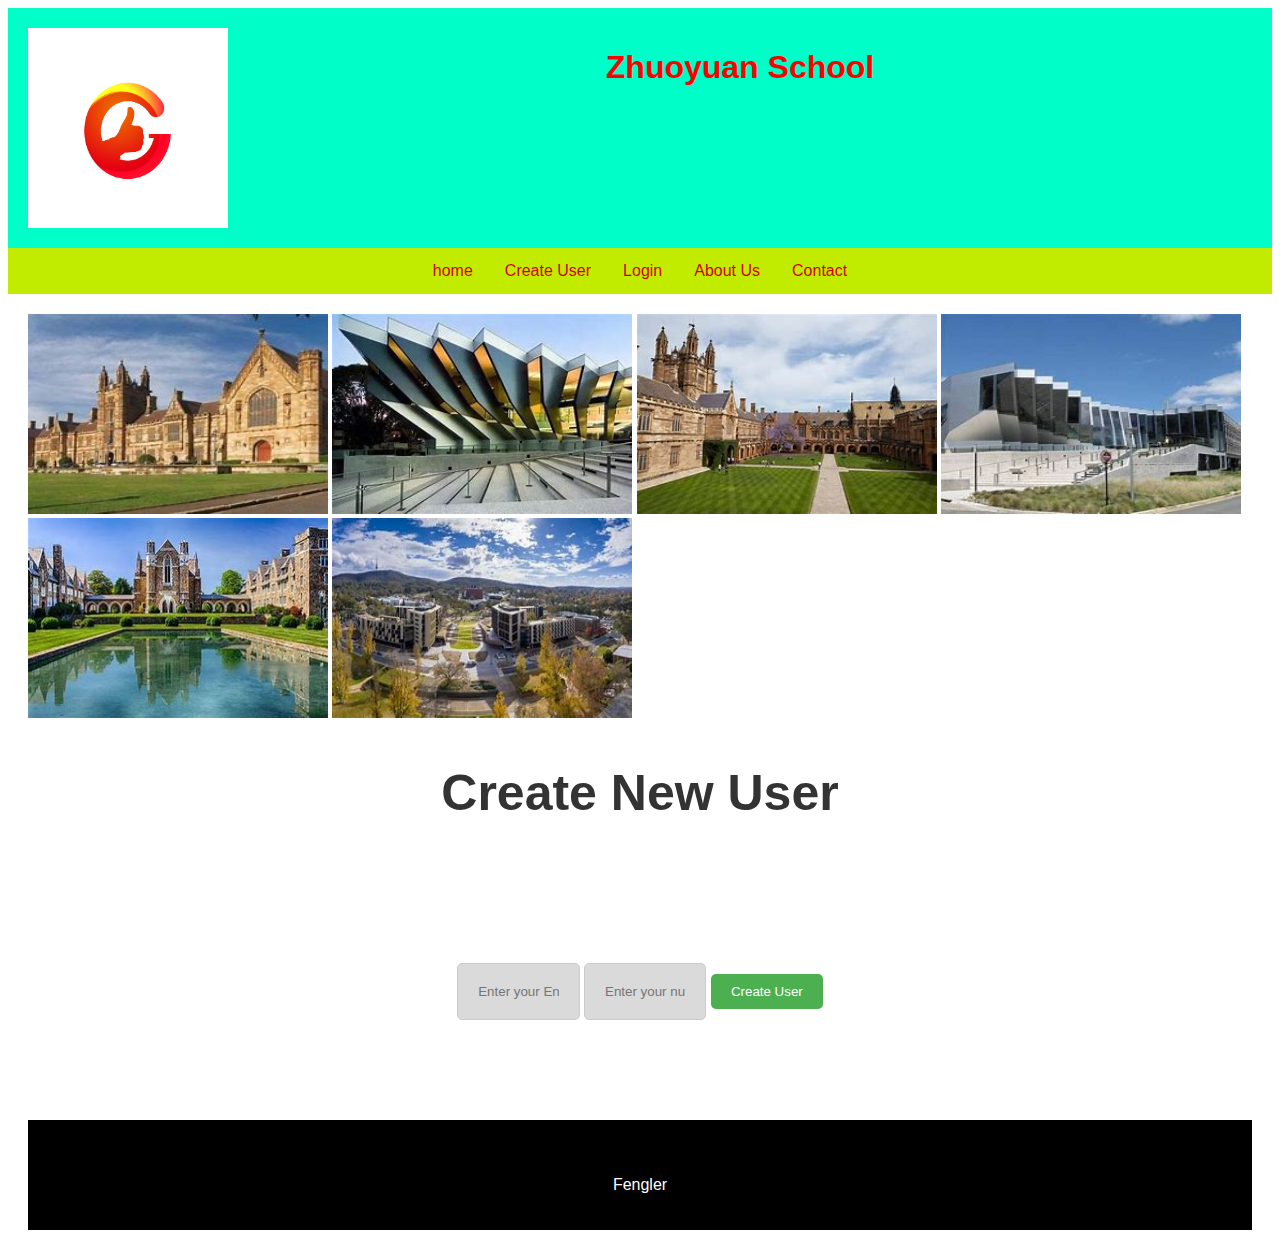
==== index.html @ 7b4cbb65 "Add files via upload" ====
<!DOCTYPE html>  
<html lang="en">  
<head>  
    <meta charset="UTF-8">  
    <meta name="viewport" content="width=device-width, initial-scale=1.0">  
    <title>Shopping App</title>  
    <link rel="stylesheet" href="styles.css">
</head>  
<body class="index-page">  
    <div class="header">
        <img src="1.jpg" alt="Shopping Page Hero Banner" width="200" height="200"> 
        <style>  
            h1 {  
                width: fit-content; 
                margin-left: auto;  
                margin-right: auto;  
            }  
        </style>  
        <h1>Zhuoyuan School</h1>   
      </div>    
      <div class="topnav">  
        <a href="home.html" onclick="showPage('homepage')">home</a>  
        <a href="index.html" onclick="showPage('createUserPage')">Create User</a>  
        <a href="login.html" onclick="showPage('loginPage')">Login</a>  
        <a href="About Us.html">About Us</a>
        <a href="Contact.html">Contact</a>  
      </div> 
    </header>  
    <div id="createUserPage" class="page">  
        <!-- Create User Page -->  
        <img src="2.jpg" alt="Shopping Page Hero Banner" width="300" height="200">
        <img src="3.jpg" alt="Shopping Page Hero Banner" width="300" height="200">
        <img src="4.jpg" alt="Shopping Page Hero Banner" width="300" height="200">
        <img src="5.jpg" alt="Shopping Page Hero Banner" width="300" height="200">
        <img src="6.jpg" alt="Shopping Page Hero Banner" width="300" height="200">
        <img src="7.jpg" alt="Shopping Page Hero Banner" width="300" height="200">
        <h2>Create New User</h2> 
        <div style="text-align: center;"> 
        <div class="page-content"> <!-- Add a container to wrap the content --> 
        <input type="text" id="username" placeholder="Enter your English username">  
        <input type="password" id="password" placeholder="Enter your numeric password">  
        <button onclick="createUser()">Create User</button> 
        <!-- Perhaps additional content or intervals may need to be added here -->  
        </div>  
        <footer>  
            <div class="footer-content" style="margin-top: 20px; text-align: center; padding: 10px 0;">  
                <p>Fengler</p>  
            </div>  
        </footer> 
    </div>

    <div id="loginPage" class="page">  
        <style>  
         
             #username {  
                width: 10%;   
                padding: 20px; 
                margin: 100px 0; 
                border: 1px solid #ccc; 
                border-radius: 5px; 
                box-sizing: border-box;   
                background-color: #dadada;   
            }  
             
             #password {  
                width: 10%;  
                padding: 20px;  
                margin: 100px 0; 
                border: 1px solid #ccc; 
                border-radius: 5px; 
                box-sizing: border-box; 
                background-color: #dadada;  
            }  
      
           
            button {  
                padding: 10px 20px;  
                background-color: #4CAF50;   
                color: white; 
                border: none;  
                border-radius: 5px; 
                cursor: pointer;  
            }  
      
            button:hover {  
                background-color: #45a049; 
            }  
        </style>  
        
        <!-- Login page -->  
        <h2>Login</h2>  
        <style>  
            h2 {  
                font-size: 50px; 
                 
                font-family: Arial, sans-serif;   
                color: #333;  
                text-align: center; 
            }  
        </style>  
        
        <input type="text" id="loginUsername" placeholder="Enter your English username">  
        <input type="password" id="loginPassword" placeholder="Enter your numeric password">  
        <button onclick="login()">Login</button>  
        <footer>  
            <div class="footer-content" style="margin-top: 30px; text-align: center; padding: 10px 0;">  
                <p>Fengler</p>  
            </div>  
        </footer>
    </div>  

    <div id="shoppingPage" class="page hidden">  
        <!-- Shopping page -->  
<div class="shopping-page">  
  <!-- Hero banner image -->  
  <div class="hero-banner">  
      <img src="A.jpg" alt="Shopping Page Hero Banner">  
  </div>  

  <h1 class="centered-heading">shopping cart</h1>
    <div class="container">  
        <div class="product-list">  
            <!-- Example product, remove from price`$` --> 
            <div class="product" data-price="100">  
                <h2>Course1</h2>  
                <p class="price">price: $100<span></span></p>  
                <input class="quantity" type="number" value="0">  
                <button class="remove" data-product-index="0">delete</button> <!-- Added data product index attribute -->  
            </div>  
            <!-- Repeat the above div to add other products, just change the data price and text -->  
            <div class="product" data-price="200">  
                <h2>Course2</h2>  
                <p class="price">price: $200<span></span></p>  
                <input class="quantity" type="number" value="0">  
                <button class="remove" data-product-index="1">delete</button> <!-- Added data product index attribute -->  
            </div>   
            <div class="product" data-price="300">  
                <h2>Course3</h2>  
                <p class="price">price: $300<span></span></p>  
                <input class="quantity" type="number" value="0">  
                <button class="remove" data-product-index="2">delete</button> <!-- Added data product index attribute -->  
            </div>   
            <div class="product" data-price="400">  
                <h2>Course4</h2>  
                <p class="price">price: $400<span></span></p> 
                <input class="quantity" type="number" value="0">  
                <button class="remove" data-product-index="3">delete</button> <!-- Added data product index attribute -->  
            </div>  
            <!-- ... Other products ... -->  
            <div class="product" data-price="500">  
                <h2>Course5</h2>  
                <p class="price">price: $500<span></span></p>  
                <input class="quantity" type="number" value="0">  
                <button class="remove" data-product-index="4">delete</button> <!-- Added data product index attribute -->  
            </div>    
        </div>  
    </div>
        <div class="cart-summary">  
            <h2>Shopping Cart Summary</h2>  
            <div id="product-totals"></div>  
            <p>The total price of the five products is: $<span id="total-price">0</span></p>  
            <button id="purchase-button">Checkout</button>  
            <button id="clear-cart-button">Clear Cart</button>
  
        </div>  
    </div>  
    <script src="script.js"></script>  
    <footer>  
        <div class="footer-content" style="margin-top: 20px; text-align: center; padding: 10px 0;">  
            <p>Fengler</p>  
        </div>  
    </footer>
</body>  
</html>
---- styles.css ----
/* I am Fengler */
body {  
    font-family: Arial, sans-serif;  
}  
  
/* Header styles */  
.header {  
    background-color: rgb(0, 255, 200);  
    color: rgb(255, 0, 0);
    text-align: center;  
    display: flex; /* Use Flexbox layout to ensure that images and titles are on the same line */
    padding: 20px;  
  }  
.left-image {  
    /* Float the image to the left, but be aware that this may affect the text wrapping effect */  
    /* Due to the use of Flexbox, a float is not required here */  
    width: 70px; /* Set the image width to the size you want */  
    height: auto; /* Maintain the original scale of the image */  
    margin-right: 10px; /* Add some spacing between images and titles */  
}  
/* Navigation styles */  
.topnav {  
    display: flex; /* Using Flexbox Layout */  
    justify-content: center; /* Horizontal neutron element */
    overflow: hidden;  
    background-color: #c1ec00;  
  }  
  .topnav a {  
    float: left;  
    display: block;  
    color: rgb(209, 0, 0);  
    text-align: center;  
    padding: 14px 16px;  
    text-decoration: none;  
  }  
  .topnav a:hover {  
    background-color: lightgrey;  
    color: white;  
  }  
  
/* Page styles */  
.page {  
    display: none;  
    padding: 20px;  
}  
  
/* Additional class for hiding elements */  
.hidden {  
    display: none;  
}   

.hero-banner {  
    /* Add style to Hero banner */  
    width: 200px; /* Can be adjusted according to demand */  
    height: 200px; /* Adjust based on image size and page layout */  
    background-image: url('A.jpg'); /* If the image loading fails, a background image can be used as an alternative */  
    background-size: cover; /* Ensure that the image covers the entire container*/  
    background-position: center; /* Center Image  */  
    text-align: center; /* If you need to add text above to center it */  
    position: relative; /* If you need to add an overlay or text on top of it */  
}  

/* If using<img>tags, this style may be necessary to ensure that the image is displayed correctly */  
.hero-banner img {  
    width: 200px; /* Make the image width the same as the container width */  
    height: auto; /* Maintain the scale of the image */  
}  
/* Set styles for containers and list items */  
.container {  
    display: flex;  
    flex-wrap: wrap; /* If necessary, allow line breaks */  
    justify-content: center; /* horizontally */  
    max-width: 100%; /* Or set specific widths as needed */  
    padding: 20px;  
}  
.centered-heading {  
    /* Set font size */  
    font-size: 32px; /* You can adjust this value as needed */    
    color: red; /* You can adjust this color value as needed, such as using hexadecimal color codes, RGB, HSL, etc */  
    /* Center text horizontally */  
    text-align: center;  
}
/* Other Styles */
.container {  
    display: flex;  
    flex-wrap: wrap; /* Allow project line breaks */  
    justify-content: space-between; /* The spatial distribution between projects */  
    padding: 10px; /* Inner edge distance of container */  
}  
  
.box {  
    flex: 0 0 calc(33.33% - 20px); /* The width is one-third of the container minus the outer margin */  
    margin-bottom: 20px; /* Bottom outer margin, used to separate rows */  
    padding: 20px; /* padding  */  
    border: 1px solid blue; /* Optional border */  
    background-color: lightgray; /* You can adjust this color value as needed */
    box-sizing: border-box; /* Ensure that padding and borders do not increase the width of elements */  
}  
  
/* Clear the bottom outer margin of the last row (optional) */  
.container .box:nth-last-child(-n+3):nth-child(3n+1) {  
    margin-bottom: 0;  
}  
  
/* Adjust the text style inside the box as needed */  
.box h2 {  
    text-align: center;  
    font-size: 18px;  
    margin-top: 0;  
}  
  
.box p {  
    font-size: 16px;  
    line-height: 1.5;  
}  
  
/* If the content of a box is particularly long, you may need to set the maximum height or overflow handling */  
.box {  
    max-height: 200px; /* Optional maximum height */  
    overflow-y: auto; /* If the content exceeds the maximum height, display a vertical scroll bar */  
}
/* Contact information box */  
.contact-box {  
    display: flex;  
    justify-content: space-between; /* Spread two divs horizontally */
    flex: 1; /* Occupy remaining space */  
    margin-left: 20px; /* Optional, left outer margin */  
    padding: 20px;  
    border: 1px solid blue;  
    background-color: lightgray; /* You can adjust this color value as needed */
    box-sizing: border-box;  
}  
.contact-info, .working-hours {  
    /* You can add some styles to make the two divs more beautiful */  
    flex-basis: 50%; /* Allow each div to occupy approximately half of its width, but retain some space */  
}  
.contact-title {  
    font-weight: bold; /* Bold Title */  
    display: block; /* Ensure the title is on a new line */  
    margin-bottom: 5px; /* The spacing between the title and the following content */  
}
.flex-container {  
    display: flex;  
    justify-content: space-between; /* Make sub elements evenly distributed on the main axis */  
  }  
    
  .photo-with-description {  
    /* You can add styles such as width and margins as needed */  
    flex: 1; /* Elastic width, occupying a portion of the remaining space */  
  }  
    
  .contact-info {  
    /* You can add styles such as width and margins as needed */  
    flex: 1; /* Elastic width, occupying a portion of the remaining space */  
    margin-left: 20px; /* If necessary, you can add the left margin */  
  }  
  .flex-container {  
    display: flex;  
  }  
    
  .contact-info {  
    /* Assuming width is set here, or space is occupied through the flex attribute */  
    flex: 1;  
    padding: 20px;  
    border: 1px solid #ccc; /* Optional, to see the boundaries clearly */  
  }  
    
  /* form sheet  */  
  form label {  
    display: block;  
    margin-bottom: 5px;  
  }  
    
  form input[type="text"],  
  form input[type="email"],  
  form textarea {  
    width: 100%; /* Make the input box occupy the entire row width */  
    padding: 5px;  
    margin-bottom: 10px; /* There is some spacing between each input box */  
  }  
    
  form textarea {  
    height: 100px; /* Set the height of the text field */  
  }  
    
  /* Submit successful message style */  
  #successMessage {  
    color: green;  
    margin-top: 10px;  
  }  
  footer {  
    background-color: #000000; 
    text-align: center; 
    padding: 10px 0;  
    font-family: Arial, sans-serif;  
    color: #ffffff;   
}  
  

.container {  
    width: 80%;  
    margin: 0 auto;  
    padding: 20px;  
}  
  
 
.product-list {  
    display: flex; 
    flex-wrap: wrap; 
    justify-content: space-around;   
}  

.product {  
    border: 1px solid #ccc; 
    padding: 10px;  
    border-radius: 8px;  
    background-color: #f8f9fa;  
    color: #333;  
    transition: background-color 0.3s, border-color 0.3s;  
}  
  
.product:hover {  
    background-color: #e9ecef;  
    border-color: #868e96;  
}  
  
.price {  
    margin: 5px 0;  
}  
  
.quantity {  
    width: 50px; 
    margin-right: 10px;   
}  
  
.remove {  
    padding: 5px 10px;   
    background-color: #dc3545;   
    color: white;  
    border: none;   
    border-radius: 4px;   
    cursor: pointer;   
    transition: background-color 0.3s;   
}  
  
.remove:hover {  
    background-color: #c82333; 
}
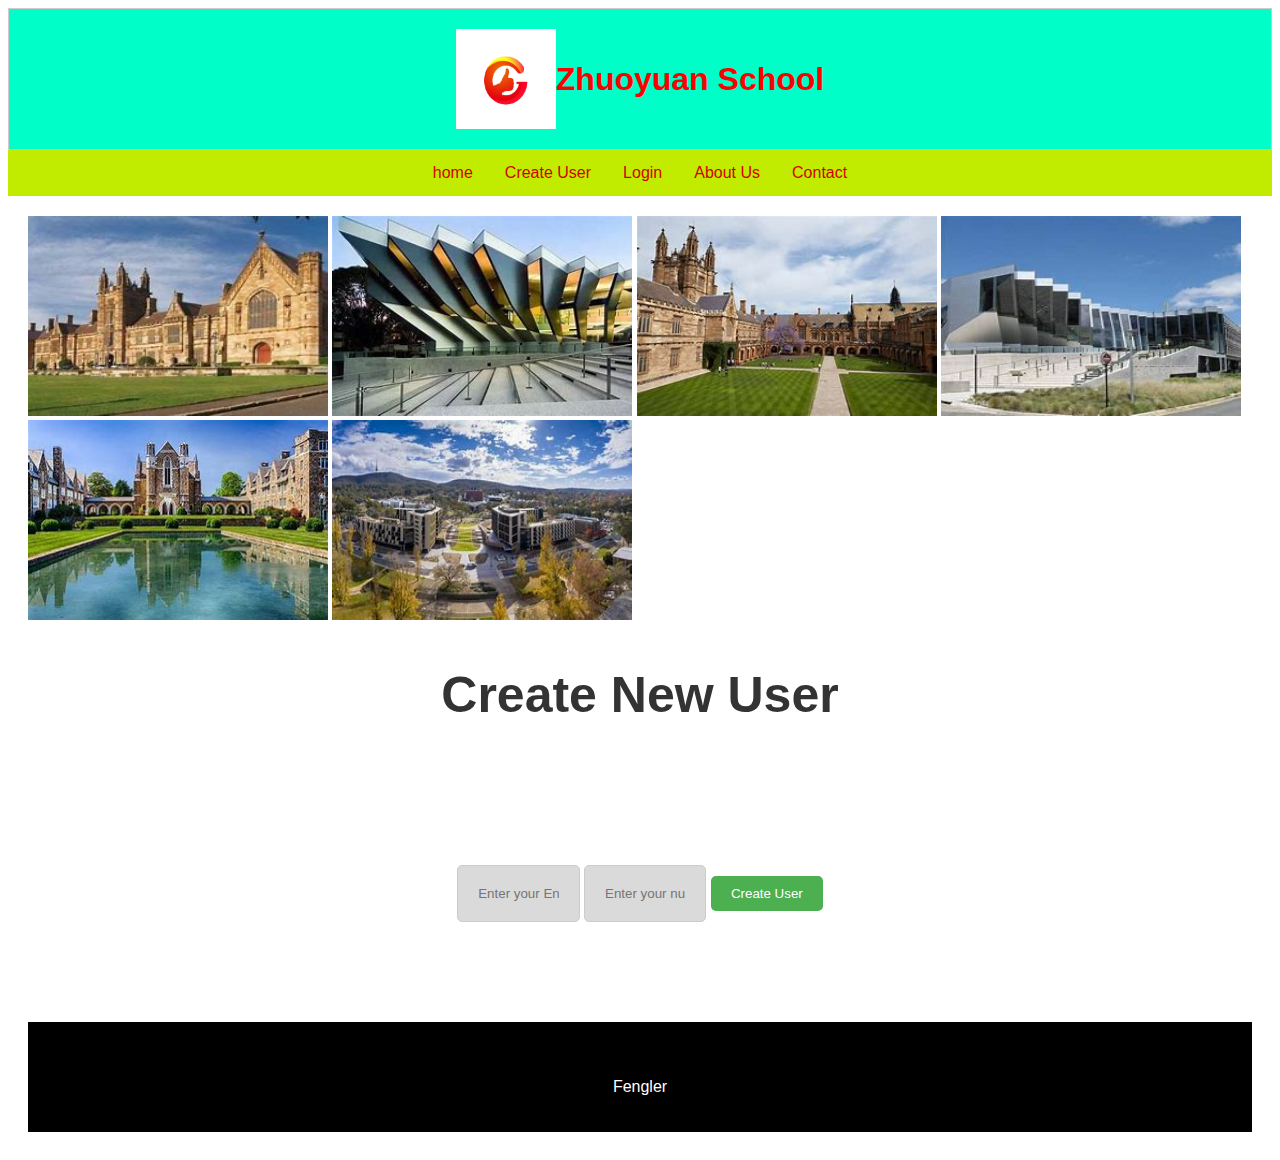
==== commit 987945d1: "index.html" ====
--- a/index.html
+++ b/index.html
@@ -8,14 +8,21 @@
 </head>  
 <body class="index-page">  
     <div class="header">
-        <img src="1.jpg" alt="Shopping Page Hero Banner" width="200" height="200"> 
-        <style>  
-            h1 {  
-                width: fit-content; 
-                margin-left: auto;  
-                margin-right: auto;  
+        <img src="1.jpg" alt="Shopping Page Hero Banner" width="100" height="100"> 
+        <style>
+            .header {
+                display: flex;
+                justify-content: center; 
+                align-items: center; 
+                text-align: center; 
+                height: 100px; 
+                border: 1px solid #ccc; 
+            }
+     
+            .left-image {
+                margin-right: 10px; 
             }  
-        </style>  
+        </style>
         <h1>Zhuoyuan School</h1>   
       </div>    
       <div class="topnav">  
